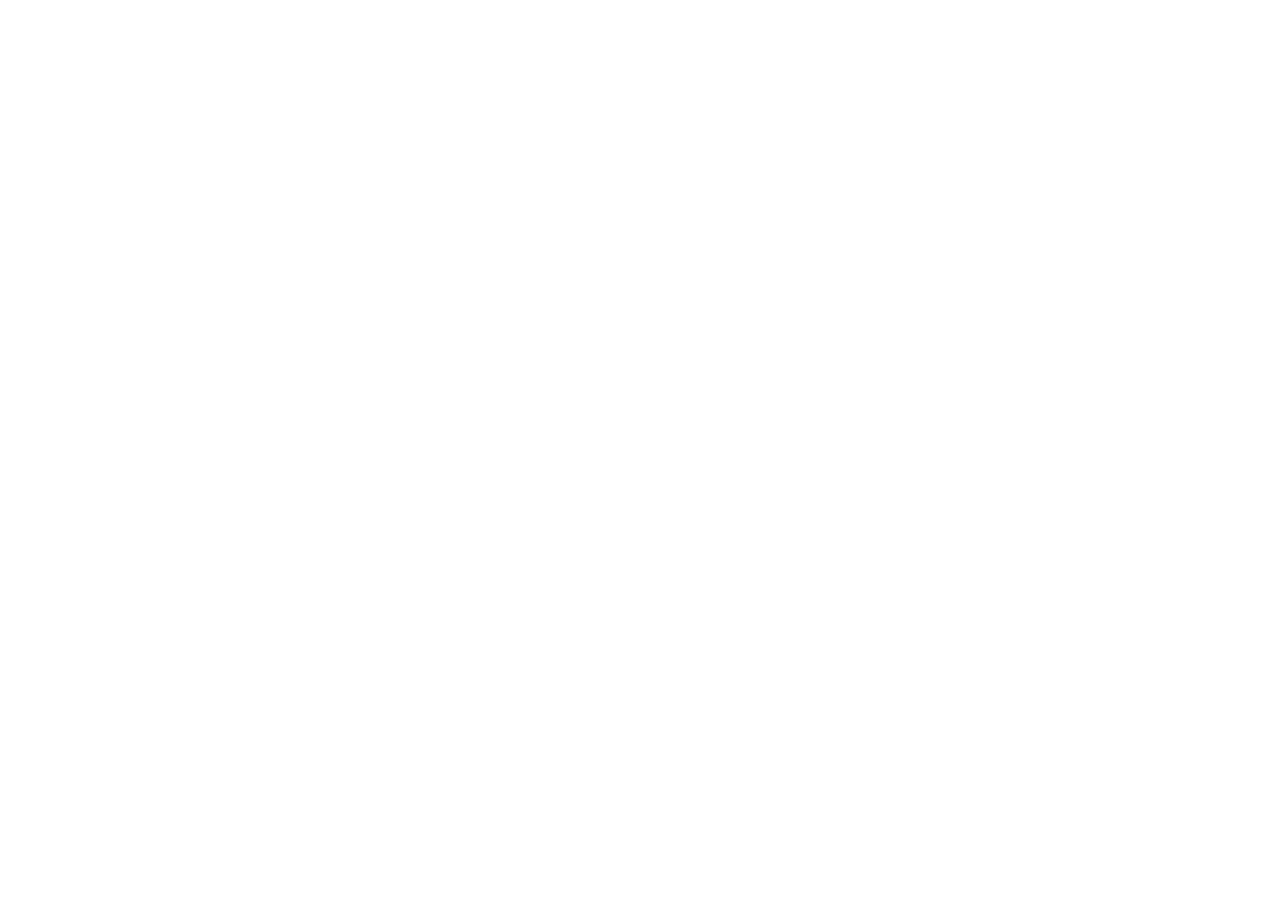
==== js/index.html @ d6ffc6db "Carosoul mini project by js" ====
<!DOCTYPE html>
<html lang="en">
<head>
    <meta charset="UTF-8">
    <meta http-equiv="X-UA-Compatible" content="IE=edge">
    <meta name="viewport" content="width=device-width, initial-scale=1.0">
    <title>Carosoul by JS</title>
</head>
<body>
    
</body>
</html>
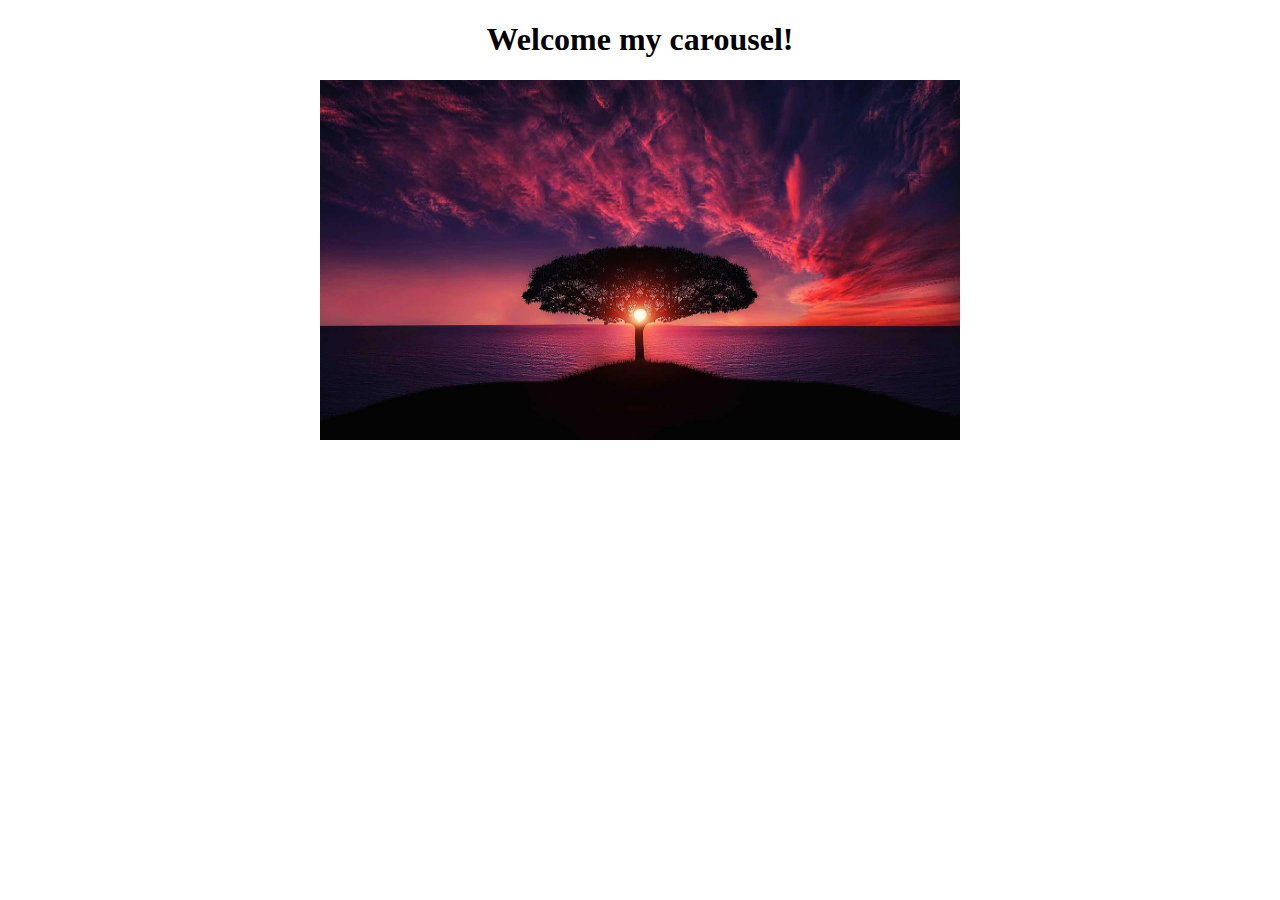
==== commit 3a320ed7: "style apply  && css, js conect with html done" ====
--- a/js/index.html
+++ b/js/index.html
@@ -5,8 +5,14 @@
     <meta http-equiv="X-UA-Compatible" content="IE=edge">
     <meta name="viewport" content="width=device-width, initial-scale=1.0">
     <title>Carosoul by JS</title>
+    <link rel="stylesheet" href="./style/style.css">
 </head>
 <body>
-    
+    <h1 style="text-align: center;">Welcome my carousel!</h1>
+    <section class="slider">
+        <img id="set-img" src="../images/pic-1.jpg" alt="">
+
+      </section>
+      <script src="./index.js"></script>
 </body>
 </html>--- a/js/style/style.css
+++ b/js/style/style.css
@@ -0,0 +1,10 @@
+
+.slider{
+    width: 640px;
+    height: 360px;
+    margin: 0 auto;
+}
+.slider img{
+    width: 100%;
+    height: 100%;
+}
